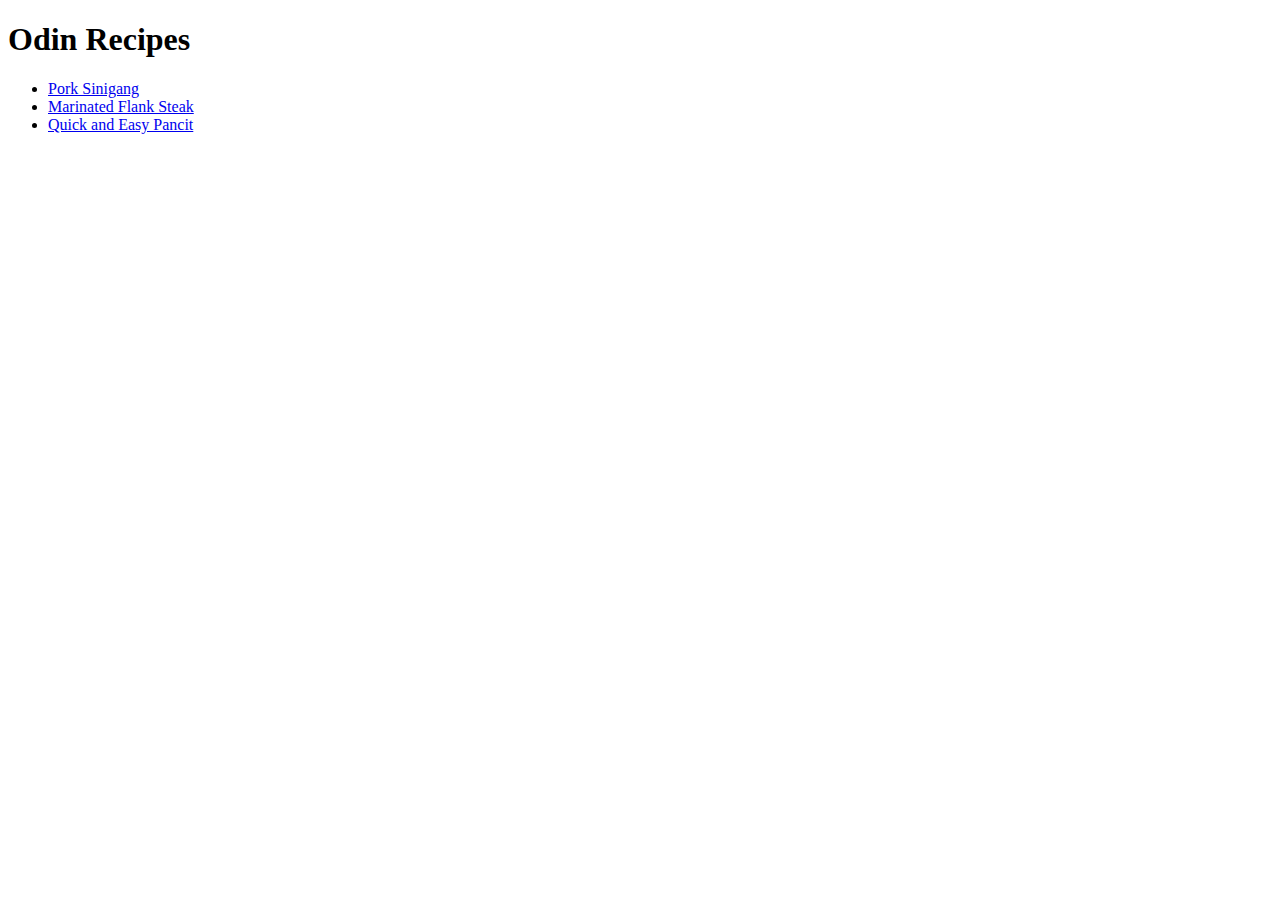
==== index.html @ fbd425b6 "My first html project" ====
<!DOCTYPE html>
<html lang="en">
<head>
    <meta charset="UTF-8">
    <meta name="viewport" content="width=device-width, initial-scale=1.0">
    <title>Odin Recipes</title>
</head>

<body>
    <h1>Odin Recipes</h1>
    <ul>
        <li><a href="./recipes/pork-sinigang.html">Pork Sinigang</a></li>
        <li><a href="./recipes/marinated-flank-steak.html">Marinated Flank Steak</a></li>
        <li><a href="./recipes/quick-and-easy-pancit.html">Quick and Easy Pancit</a></li>
</body>
</html>
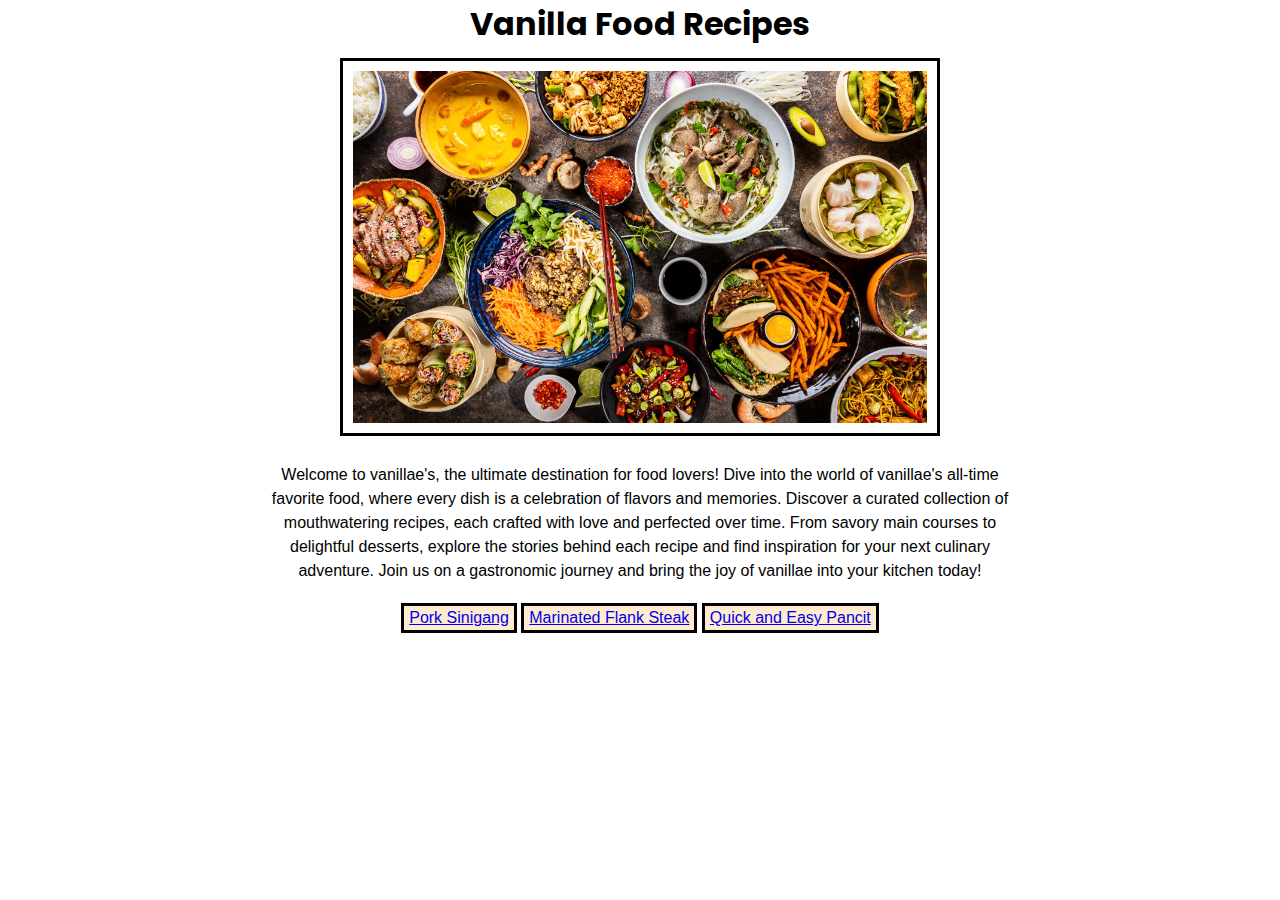
==== commit f47e3a5a: "Add CSS to my first project" ====
--- a/index.html
+++ b/index.html
@@ -3,14 +3,20 @@
 <head>
     <meta charset="UTF-8">
     <meta name="viewport" content="width=device-width, initial-scale=1.0">
-    <title>Odin Recipes</title>
+    <title>Vanilla Food Recipes</title>
+    <link rel="stylesheet" href="styles.css">
 </head>
-
 <body>
-    <h1>Odin Recipes</h1>
-    <ul>
+    <div class="container">
+        <h1>Vanilla Food Recipes</h1>
+            <img src="foods-around-globe.png" alt="foods-around-globe">
+        <p>Welcome to vanillae's, the ultimate destination for food lovers! Dive into the world of vanillae's all-time favorite food, where every dish is a celebration of flavors and memories. Discover a curated collection of mouthwatering recipes, each crafted with love and perfected over time. From savory main courses to delightful desserts, explore the stories behind each recipe and find inspiration for your next culinary adventure. Join us on a gastronomic journey and bring the joy of vanillae into your kitchen today!</p>
+        <ul> 
         <li><a href="./recipes/pork-sinigang.html">Pork Sinigang</a></li>
         <li><a href="./recipes/marinated-flank-steak.html">Marinated Flank Steak</a></li>
         <li><a href="./recipes/quick-and-easy-pancit.html">Quick and Easy Pancit</a></li>
+    </ul>
+    </div>
+</div>
 </body>
 </html>--- a/styles.css
+++ b/styles.css
@@ -0,0 +1,38 @@
+@import url('https://fonts.googleapis.com/css2?family=Poppins:ital,wght@0,100;0,200;0,300;0,400;0,500;0,600;0,700;0,800;0,900;1,100;1,200;1,300;1,400;1,500;1,600;1,700;1,800;1,900&display=swap');
+
+* {
+    line-height: 1.5;
+    margin: 0px;
+    padding: 0px;
+    box-sizing: border-box;
+    text-align: center;
+}
+
+body {
+    font-family: Arial, Helvetica, sans-serif;
+    background-color: #ffffff;
+}
+
+h1 {
+    font-family: "Poppins", sans-serif;
+}
+img {
+    border: solid #000000;
+    width: 600px;
+    height: auto;
+    margin: 10px;
+    padding: 10px;
+}
+
+p {
+    margin: 0 250px;
+    padding: 10px;
+}
+
+ul li {
+    background-color: #ffebcd;
+    margin-top: 10px;
+    border: solid #000000;
+    display: inline-block;
+    padding: 0 5px;
+}